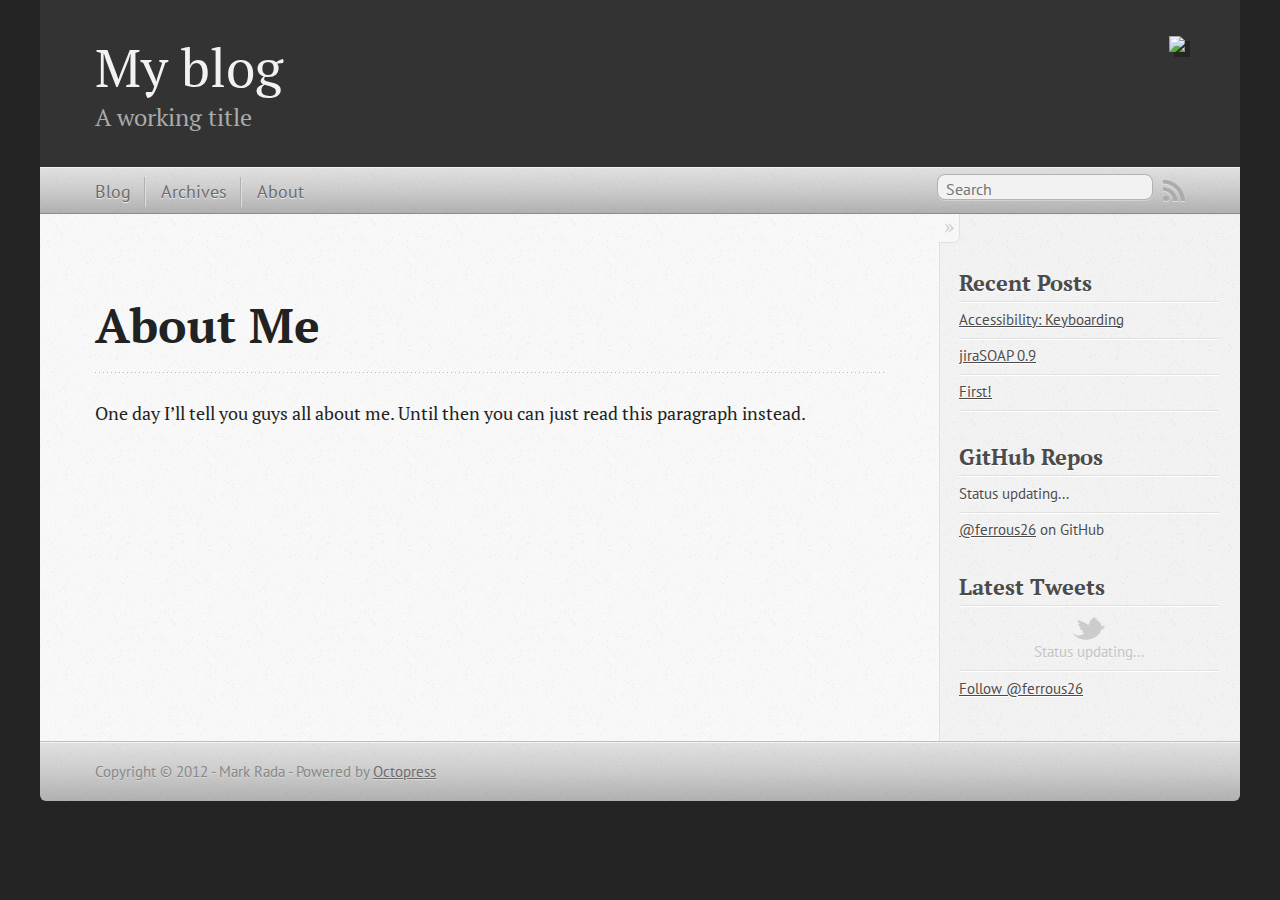
==== about/index.html @ 988fe08f "Site updated at 2012-04-06 02:24:38 UTC" ====
<!DOCTYPE html>
<!--[if IEMobile 7 ]><html class="no-js iem7"><![endif]-->
<!--[if lt IE 9]><html class="no-js lte-ie8"><![endif]-->
<!--[if (gt IE 8)|(gt IEMobile 7)|!(IEMobile)|!(IE)]><!--><html class="no-js" lang="en"><!--<![endif]-->
<head>
  <meta charset="utf-8">
  <title>About Me - My blog</title>
  <meta name="author" content="Mark Rada">

  
  <meta name="description" content="About Me One day I&#8217;ll tell you guys all about me. Until then you can just read this paragraph instead. Recent Posts Accessibility: Keyboarding &hellip;">
  

  <!-- http://t.co/dKP3o1e -->
  <meta name="HandheldFriendly" content="True">
  <meta name="MobileOptimized" content="320">
  <meta name="viewport" content="width=device-width, initial-scale=1">

  
  <link rel="canonical" href="http://ferrous26.github.com/about">
  <link href="/favicon.png" rel="icon">
  <link href="/stylesheets/screen.css" media="screen, projection" rel="stylesheet" type="text/css">
  <script src="/javascripts/modernizr-2.0.js"></script>
  <script src="/javascripts/ender.js"></script>
  <script src="/javascripts/octopress.js" type="text/javascript"></script>
  <link href="/atom.xml" rel="alternate" title="My blog" type="application/atom+xml">
  <!--Fonts from Google's Web font directory at http://google.com/webfonts -->
<link href='http://fonts.googleapis.com/css?family=PT+Serif:regular,italic,bold,bolditalic' rel='stylesheet' type='text/css'>
<link href='http://fonts.googleapis.com/css?family=PT+Sans:regular,italic,bold,bolditalic' rel='stylesheet' type='text/css'>

  

</head>

<body   >
  <header role="banner"><hgroup>
  <h1><a href="/">My blog</a></h1>
  
    <h2>A working title</h2>
  
</hgroup>
<a href="http://twitter.com/#!/ferrous26">
<img src="http://www.gravatar.com/avatar/5be554263c7e2881e210ae9331e1bded.png?s=128" />
</a>

</header>
  <nav role="navigation"><ul class="subscription" data-subscription="rss">
  <li><a href="/atom.xml" rel="subscribe-rss" title="subscribe via RSS">RSS</a></li>
  
</ul>
  
<form action="http://google.com/search" method="get">
  <fieldset role="search">
    <input type="hidden" name="q" value="site:ferrous26.github.com" />
    <input class="search" type="text" name="q" results="0" placeholder="Search"/>
  </fieldset>
</form>
  
<ul role=main-navigation>
  <li><a href="/">Blog</a></li>
  <li><a href="/blog/archives">Archives</a></li>
  <li><a href="/about">About</a></li>
</ul>

</nav>
  <div id="main">
    <div id="content">
      <div>
<article role="article">
  
  <header>
    <h1 class="entry-title">About Me</h1>
    
  </header>
  
  <div id="about">
<p>One day I&#8217;ll tell you guys all about me. Until then you can just read this paragraph instead.</p>
</div>


  
</article>

</div>

<aside class="sidebar">
  
    <section>
  <h1>Recent Posts</h1>
  <ul id="recent_posts">
    
      <li class="post">
        <a href="/blog/2012/04/03/axelements-part1/">Accessibility: Keyboarding</a>
      </li>
    
      <li class="post">
        <a href="/blog/2011/08/21/jiraSOAP-0.9/">jiraSOAP 0.9</a>
      </li>
    
      <li class="post">
        <a href="/blog/2011/08/03/first/">First!</a>
      </li>
    
  </ul>
</section>

<section>
  <h1>GitHub Repos</h1>
  <ul id="gh_repos">
    <li class="loading">Status updating...</li>
  </ul>
  
  <a href="https://github.com/ferrous26">@ferrous26</a> on GitHub
  
  <script type="text/javascript">
    $.domReady(function(){
        if (!window.jXHR){
            var jxhr = document.createElement('script');
            jxhr.type = 'text/javascript';
            jxhr.src = '/javascripts/libs/jXHR.js';
            var s = document.getElementsByTagName('script')[0];
            s.parentNode.insertBefore(jxhr, s);
        }

        github.showRepos({
            user: 'ferrous26',
            count: 5,
            skip_forks: false,
            target: '#gh_repos'
        });
    });
  </script>
  <script src="/javascripts/github.js" type="text/javascript"> </script>
</section>


<section>
  <h1>Latest Tweets</h1>
  <ul id="tweets">
    <li class="loading">Status updating...</li>
  </ul>
  <script type="text/javascript">
    $.domReady(function(){
      getTwitterFeed("ferrous26", 3, false);
    });
  </script>
  <script src="/javascripts/twitter.js" type="text/javascript"> </script>
  
    <a href="http://twitter.com/ferrous26" class="twitter-follow-button" data-show-count="false">Follow @ferrous26</a>
  
</section>


<section class="googleplus googleplus-hidden">
  <h1>
    <a href="https://plus.google.com/Mark Rada?rel=author">
      <img src="http://www.google.com/images/icons/ui/gprofile_button-32.png" width="32" height="32">
      Google+
    </a>
  </h1>
</section>



  
</aside>


    </div>
  </div>
  <footer role="contentinfo"><p>
  Copyright &copy; 2012 - Mark Rada -
  <span class="credit">Powered by <a href="http://octopress.org">Octopress</a></span>
</p>

</footer>
  

<script type="text/javascript">
      var disqus_shortname = 'ferrous26-my-blog';
      
        
        var disqus_script = 'count.js';
      
    (function () {
      var dsq = document.createElement('script'); dsq.type = 'text/javascript'; dsq.async = true;
      dsq.src = 'http://' + disqus_shortname + '.disqus.com/' + disqus_script;
      (document.getElementsByTagName('head')[0] || document.getElementsByTagName('body')[0]).appendChild(dsq);
    }());
</script>





  <script type="text/javascript">
    (function() {
      var script = document.createElement('script'); script.type = 'text/javascript'; script.async = true;
      script.src = 'https://apis.google.com/js/plusone.js';
      var s = document.getElementsByTagName('script')[0]; s.parentNode.insertBefore(script, s);
    })();
  </script>



  <script type="text/javascript">
    (function(){
      var twitterWidgets = document.createElement('script');
      twitterWidgets.type = 'text/javascript';
      twitterWidgets.async = true;
      twitterWidgets.src = 'http://platform.twitter.com/widgets.js';
      document.getElementsByTagName('head')[0].appendChild(twitterWidgets);
    })();
  </script>





</body>
</html>
---- stylesheets/screen.css ----
html,body,div,span,applet,object,iframe,h1,h2,h3,h4,h5,h6,p,blockquote,pre,a,abbr,acronym,address,big,cite,code,del,dfn,em,img,ins,kbd,q,s,samp,small,strike,strong,sub,sup,tt,var,b,u,i,center,dl,dt,dd,ol,ul,li,fieldset,form,label,legend,table,caption,tbody,tfoot,thead,tr,th,td,article,aside,canvas,details,embed,figure,figcaption,footer,header,hgroup,menu,nav,output,ruby,section,summary,time,mark,audio,video{margin:0;padding:0;border:0;font-size:100%;font:inherit;vertical-align:baseline}body{line-height:1}ol,ul{list-style:none}table{border-collapse:collapse;border-spacing:0}caption,th,td{text-align:left;font-weight:normal;vertical-align:middle}q,blockquote{quotes:none}q:before,q:after,blockquote:before,blockquote:after{content:"";content:none}a img{border:none}article,aside,details,figcaption,figure,footer,header,hgroup,menu,nav,section,summary{display:block}article,aside,details,figcaption,figure,footer,header,hgroup,menu,nav,section,summary{display:block}a{color:#1863a1}a:visited{color:#751590}a:focus{color:#0181eb}a:hover{color:#0181eb}a:active{color:#01579f}aside.sidebar a{color:#1863a1}aside.sidebar a:focus{color:#0181eb}aside.sidebar a:hover{color:#0181eb}aside.sidebar a:active{color:#01579f}a{-webkit-transition:color 0.3s;-moz-transition:color 0.3s;-ms-transition:color 0.3s;-o-transition:color 0.3s;transition:color 0.3s}html{background:#252525 url('/images/line-tile.png?1333496189') top left}body>div{background:#f2f2f2 url('/images/noise.png?1333496189') top left;border-bottom:1px solid #bfbfbf}body>div>div{background:#f8f8f8 url('/images/noise.png?1333496189') top left;border-right:1px solid #e0e0e0}.heading,body>header h1,h1,h2,h3,h4,h5,h6{font-family:"PT Serif","Georgia","Helvetica Neue",Arial,sans-serif}.sans,body>header h2,body>nav form .search,body>nav a,article header p.meta,article>footer,#content .blog-index footer,html .gist .gist-file .gist-meta,#blog-archives a.category,#blog-archives time,aside.sidebar section,body>footer{font-family:"PT Sans","Helvetica Neue",Arial,sans-serif}.serif,body,#content .blog-index a[rel=full-article]{font-family:"PT Serif",Georgia,Times,"Times New Roman",serif}.mono,pre,code,tt,p code,li code{font-family:Menlo,Monaco,"Andale Mono","lucida console","Courier New",monospace}body>header h1{font-size:2.2em;font-family:"PT Serif","Georgia","Helvetica Neue",Arial,sans-serif;font-weight:normal;line-height:1.2em;margin-bottom:0.6667em}body>header h2{font-family:"PT Serif","Georgia","Helvetica Neue",Arial,sans-serif}body{line-height:1.5em;color:#222}h1{font-size:2.2em;line-height:1.2em}@media only screen and (min-width: 992px){body{font-size:1.15em}h1{font-size:2.6em;line-height:1.2em}}h1,h2,h3,h4,h5,h6{text-rendering:optimizelegibility;margin-bottom:1em;font-weight:bold}h2,section h1{font-size:1.5em}h3,section h2,section section h1{font-size:1.3em}h4,section h3,section section h2,section section section h1{font-size:1em}h5,section h4,section section h3{font-size:.9em}h6,section h5,section section h4,section section section h3{font-size:.8em}p,blockquote,ul,ol{margin-bottom:1.5em}ul{list-style-type:disc}ul ul{list-style-type:circle;margin-bottom:0px}ul ul ul{list-style-type:square;margin-bottom:0px}ol{list-style-type:decimal}ol ol{list-style-type:lower-alpha;margin-bottom:0px}ol ol ol{list-style-type:lower-roman;margin-bottom:0px}ul,ul ul,ul ol,ol,ol ul,ol ol{margin-left:1.3em}strong{font-weight:bold}em{font-style:italic}sup,sub{font-size:0.8em;position:relative;display:inline-block}sup{top:-0.5em}sub{bottom:-0.5em}q{font-style:italic}q:before{content:"\201C"}q:after{content:"\201D"}em,dfn{font-style:italic}strong,dfn{font-weight:bold}del,s{text-decoration:line-through}abbr,acronym{border-bottom:1px dotted;cursor:help}sub,sup{line-height:0}hr{margin-bottom:0.2em}small{font-size:.8em}big{font-size:1.2em}blockquote{font-style:italic;position:relative;font-size:1.2em;line-height:1.5em;padding-left:1em;border-left:4px solid rgba(170,170,170,0.5)}blockquote cite{font-style:italic}blockquote cite a{color:#aaa !important;word-wrap:break-word}blockquote cite:before{content:'\2014';padding-right:.3em;padding-left:.3em;color:#aaa}@media only screen and (min-width: 992px){blockquote{padding-left:1.5em;border-left-width:4px}}.pullquote-right:before,.pullquote-left:before{padding:0;border:none;content:attr(data-pullquote);float:right;width:45%;margin:.5em 0 1em 1.5em;position:relative;top:7px;font-size:1.4em;line-height:1.45em}.pullquote-left:before{float:left;margin:.5em 1.5em 1em 0}.force-wrap,article a,aside.sidebar a{white-space:-moz-pre-wrap;white-space:-pre-wrap;white-space:-o-pre-wrap;white-space:pre-wrap;word-wrap:break-word}.group,body>header,body>nav,body>footer,body #content>article,body #content>div>article,body #content>div>section,body div.pagination,aside.sidebar,#main,#content,.collapse-sidebar aside.sidebar{*zoom:1}.group:after,body>header:after,body>nav:after,body>footer:after,body #content>article:after,body #content>div>article:after,body #content>div>section:after,body div.pagination:after,aside.sidebar:after,#main:after,#content:after,.collapse-sidebar aside.sidebar:after{content:"";display:table;clear:both}body{-webkit-text-size-adjust:none;max-width:1200px;position:relative;margin:0 auto}body>header,body>nav,body>footer,body #content>article,body #content>div>article,body #content>div>section{padding-left:18px;padding-right:18px}@media only screen and (min-width: 480px){body>header,body>nav,body>footer,body #content>article,body #content>div>article,body #content>div>section{padding-left:25px;padding-right:25px}}@media only screen and (min-width: 768px){body>header,body>nav,body>footer,body #content>article,body #content>div>article,body #content>div>section{padding-left:35px;padding-right:35px}}@media only screen and (min-width: 992px){body>header,body>nav,body>footer,body #content>article,body #content>div>article,body #content>div>section{padding-left:55px;padding-right:55px}}body div.pagination{margin-left:18px;margin-right:18px}@media only screen and (min-width: 480px){body div.pagination{margin-left:25px;margin-right:25px}}@media only screen and (min-width: 768px){body div.pagination{margin-left:35px;margin-right:35px}}@media only screen and (min-width: 992px){body div.pagination{margin-left:55px;margin-right:55px}}body>header{font-size:1em;padding-top:1.5em;padding-bottom:1.5em}#content{overflow:hidden}#content>div,#content>article{width:100%}aside.sidebar{float:none;padding:0 18px 1px;background-color:#f7f7f7;border-top:1px solid #e0e0e0}.flex-content,article img,article video,article .flash-video,aside.sidebar img{max-width:100%;height:auto}.basic-alignment.left,article img.left,article video.left,article .left.flash-video,aside.sidebar img.left{float:left;margin-right:1.5em}.basic-alignment.right,article img.right,article video.right,article .right.flash-video,aside.sidebar img.right{float:right;margin-left:1.5em}.basic-alignment.center,article img.center,article video.center,article .center.flash-video,aside.sidebar img.center{display:block;margin:0 auto 1.5em}.basic-alignment.left,article img.left,article video.left,article .left.flash-video,aside.sidebar img.left,.basic-alignment.right,article img.right,article video.right,article .right.flash-video,aside.sidebar img.right{margin-bottom:.8em}.toggle-sidebar,.no-sidebar .toggle-sidebar{display:none}@media only screen and (min-width: 750px){body.sidebar-footer aside.sidebar{float:none;width:auto;clear:left;margin:0;padding:0 35px 1px;background-color:#f7f7f7;border-top:1px solid #eaeaea}body.sidebar-footer aside.sidebar section.odd,body.sidebar-footer aside.sidebar section.even{float:left;width:48%}body.sidebar-footer aside.sidebar section.odd{margin-left:0}body.sidebar-footer aside.sidebar section.even{margin-left:4%}body.sidebar-footer aside.sidebar.thirds section{width:30%;margin-left:5%}body.sidebar-footer aside.sidebar.thirds section.first{margin-left:0;clear:both}}body.sidebar-footer #content{margin-right:0px}body.sidebar-footer .toggle-sidebar{display:none}@media only screen and (min-width: 550px){body>header{font-size:1em}}@media only screen and (min-width: 750px){aside.sidebar{float:none;width:auto;clear:left;margin:0;padding:0 35px 1px;background-color:#f7f7f7;border-top:1px solid #eaeaea}aside.sidebar section.odd,aside.sidebar section.even{float:left;width:48%}aside.sidebar section.odd{margin-left:0}aside.sidebar section.even{margin-left:4%}aside.sidebar.thirds section{width:30%;margin-left:5%}aside.sidebar.thirds section.first{margin-left:0;clear:both}}@media only screen and (min-width: 768px){body{-webkit-text-size-adjust:auto}body>header{font-size:1.2em}#main{padding:0;margin:0 auto}#content{overflow:visible;margin-right:240px;position:relative}.no-sidebar #content{margin-right:0;border-right:0}.collapse-sidebar #content{margin-right:20px}#content>div,#content>article{padding-top:17.5px;padding-bottom:17.5px;float:left}aside.sidebar{width:210px;padding:0 15px 15px;background:none;clear:none;float:left;margin:0 -100% 0 0}aside.sidebar section{width:auto;margin-left:0}aside.sidebar section.odd,aside.sidebar section.even{float:none;width:auto;margin-left:0}.collapse-sidebar aside.sidebar{float:none;width:auto;clear:left;margin:0;padding:0 35px 1px;background-color:#f7f7f7;border-top:1px solid #eaeaea}.collapse-sidebar aside.sidebar section.odd,.collapse-sidebar aside.sidebar section.even{float:left;width:48%}.collapse-sidebar aside.sidebar section.odd{margin-left:0}.collapse-sidebar aside.sidebar section.even{margin-left:4%}.collapse-sidebar aside.sidebar.thirds section{width:30%;margin-left:5%}.collapse-sidebar aside.sidebar.thirds section.first{margin-left:0;clear:both}}@media only screen and (min-width: 992px){body>header{font-size:1.3em}#content{margin-right:300px}#content>div,#content>article{padding-top:27.5px;padding-bottom:27.5px}aside.sidebar{width:260px;padding:1.2em 20px 20px}.collapse-sidebar aside.sidebar{padding-left:55px;padding-right:55px}}body>header{background:#333}body>header h1{display:inline-block;margin:0}body>header h1 a,body>header h1 a:visited,body>header h1 a:hover{color:#f2f2f2;text-decoration:none}body>header h2{margin:.2em 0 0;font-size:1em;color:#aaa;font-weight:normal}body>header hgroup{float:left}body>header img{float:right;vertical-align:top;box-shadow:5px 5px #252525}body>nav{position:relative;background-color:#ccc;background:url('/images/noise.png?1333496189'),-webkit-gradient(linear, 50% 0%, 50% 100%, color-stop(0%, #e0e0e0), color-stop(50%, #cccccc), color-stop(100%, #b0b0b0));background:url('/images/noise.png?1333496189'),-webkit-linear-gradient(#e0e0e0,#cccccc,#b0b0b0);background:url('/images/noise.png?1333496189'),-moz-linear-gradient(#e0e0e0,#cccccc,#b0b0b0);background:url('/images/noise.png?1333496189'),-o-linear-gradient(#e0e0e0,#cccccc,#b0b0b0);background:url('/images/noise.png?1333496189'),-ms-linear-gradient(#e0e0e0,#cccccc,#b0b0b0);background:url('/images/noise.png?1333496189'),linear-gradient(#e0e0e0,#cccccc,#b0b0b0);border-top:1px solid #f2f2f2;border-bottom:1px solid #8c8c8c;padding-top:.35em;padding-bottom:.35em}body>nav form{-webkit-background-clip:padding;-moz-background-clip:padding;background-clip:padding-box;margin:0;padding:0}body>nav form .search{padding:.3em .5em 0;font-size:.85em;line-height:1.1em;width:95%;-webkit-border-radius:0.5em;-moz-border-radius:0.5em;-ms-border-radius:0.5em;-o-border-radius:0.5em;border-radius:0.5em;-webkit-background-clip:padding;-moz-background-clip:padding;background-clip:padding-box;-webkit-box-shadow:#d1d1d1 0 1px;-moz-box-shadow:#d1d1d1 0 1px;box-shadow:#d1d1d1 0 1px;background-color:#f2f2f2;border:1px solid #b3b3b3;color:#888}body>nav form .search:focus{color:#444;border-color:#80b1df;-webkit-box-shadow:#80b1df 0 0 4px,#80b1df 0 0 3px inset;-moz-box-shadow:#80b1df 0 0 4px,#80b1df 0 0 3px inset;box-shadow:#80b1df 0 0 4px,#80b1df 0 0 3px inset;background-color:#fff;outline:none}body>nav fieldset[role=search]{float:right;width:48%}body>nav fieldset.mobile-nav{float:left;width:48%}body>nav fieldset.mobile-nav select{width:100%;font-size:.8em;border:1px solid #888}body>nav ul{display:none}@media only screen and (min-width: 550px){body>nav{font-size:.9em}body>nav ul{margin:0;padding:0;border:0;overflow:hidden;*zoom:1;float:left;display:block;padding-top:.15em}body>nav ul li{list-style-image:none;list-style-type:none;margin-left:0;white-space:nowrap;display:inline;float:left;padding-left:0;padding-right:0}body>nav ul li:first-child,body>nav ul li.first{padding-left:0}body>nav ul li:last-child{padding-right:0}body>nav ul li.last{padding-right:0}body>nav ul.subscription{margin-left:.8em;float:right}body>nav ul.subscription li:last-child a{padding-right:0}body>nav ul li{margin:0}body>nav a{color:#6b6b6b;text-shadow:#ebebeb 0 1px;float:left;text-decoration:none;font-size:1.1em;padding:.1em 0;line-height:1.5em}body>nav a:visited{color:#6b6b6b}body>nav a:hover{color:#2b2b2b}body>nav li+li{border-left:1px solid #b0b0b0;margin-left:.8em}body>nav li+li a{padding-left:.8em;border-left:1px solid #dedede}body>nav form{float:right;text-align:left;padding-left:.8em;width:175px}body>nav form .search{width:93%;font-size:.95em;line-height:1.2em}body>nav ul[data-subscription$=email]+form{width:97px}body>nav ul[data-subscription$=email]+form .search{width:91%}body>nav fieldset.mobile-nav{display:none}body>nav fieldset[role=search]{width:99%}}@media only screen and (min-width: 992px){body>nav form{width:215px}body>nav ul[data-subscription$=email]+form{width:147px}}.no-placeholder body>nav .search{background:#f2f2f2 url('/images/search.png?1333496189') 0.3em 0.25em no-repeat;text-indent:1.3em}@media only screen and (min-width: 550px){.maskImage body>nav ul[data-subscription$=email]+form{width:123px}}@media only screen and (min-width: 992px){.maskImage body>nav ul[data-subscription$=email]+form{width:173px}}.maskImage ul.subscription{position:relative;top:.2em}.maskImage ul.subscription li,.maskImage ul.subscription a{border:0;padding:0}.maskImage a[rel=subscribe-rss]{position:relative;top:0px;text-indent:-999999em;background-color:#dedede;border:0;padding:0}.maskImage a[rel=subscribe-rss],.maskImage a[rel=subscribe-rss]:after{-webkit-mask-image:url('/images/rss.png?1333496189');-moz-mask-image:url('/images/rss.png?1333496189');-ms-mask-image:url('/images/rss.png?1333496189');-o-mask-image:url('/images/rss.png?1333496189');mask-image:url('/images/rss.png?1333496189');-webkit-mask-repeat:no-repeat;-moz-mask-repeat:no-repeat;-ms-mask-repeat:no-repeat;-o-mask-repeat:no-repeat;mask-repeat:no-repeat;width:22px;height:22px}.maskImage a[rel=subscribe-rss]:after{content:"";position:absolute;top:-1px;left:0;background-color:#ababab}.maskImage a[rel=subscribe-rss]:hover:after{background-color:#9e9e9e}.maskImage a[rel=subscribe-email]{position:relative;top:0px;text-indent:-999999em;background-color:#dedede;border:0;padding:0}.maskImage a[rel=subscribe-email],.maskImage a[rel=subscribe-email]:after{-webkit-mask-image:url('/images/email.png?1333496189');-moz-mask-image:url('/images/email.png?1333496189');-ms-mask-image:url('/images/email.png?1333496189');-o-mask-image:url('/images/email.png?1333496189');mask-image:url('/images/email.png?1333496189');-webkit-mask-repeat:no-repeat;-moz-mask-repeat:no-repeat;-ms-mask-repeat:no-repeat;-o-mask-repeat:no-repeat;mask-repeat:no-repeat;width:28px;height:22px}.maskImage a[rel=subscribe-email]:after{content:"";position:absolute;top:-1px;left:0;background-color:#ababab}.maskImage a[rel=subscribe-email]:hover:after{background-color:#9e9e9e}article{padding-top:1em}article header{position:relative;padding-top:2em;padding-bottom:1em;margin-bottom:1em;background:url('[data-uri]') bottom left repeat-x}article header h1{margin:0}article header h1 a{text-decoration:none}article header h1 a:hover{text-decoration:underline}article header p{font-size:.9em;color:#aaa;margin:0}article header p.meta{text-transform:uppercase;position:absolute;top:0}@media only screen and (min-width: 768px){article header{margin-bottom:1.5em;padding-bottom:1em;background:url('[data-uri]') bottom left repeat-x}}article h2{padding-top:0.8em;background:url('[data-uri]') top left repeat-x}.entry-content article h2:first-child,article header+h2{padding-top:0}article h2:first-child,article header+h2{background:none}article .feature{padding-top:.5em;margin-bottom:1em;padding-bottom:1em;background:url('[data-uri]') bottom left repeat-x;font-size:2.0em;font-style:italic;line-height:1.3em}article img,article video,article .flash-video{-webkit-border-radius:0.3em;-moz-border-radius:0.3em;-ms-border-radius:0.3em;-o-border-radius:0.3em;border-radius:0.3em;-webkit-box-shadow:rgba(0,0,0,0.15) 0 1px 4px;-moz-box-shadow:rgba(0,0,0,0.15) 0 1px 4px;box-shadow:rgba(0,0,0,0.15) 0 1px 4px;-webkit-box-sizing:border-box;-moz-box-sizing:border-box;box-sizing:border-box;border:#fff 0.5em solid}article video,article .flash-video{margin:0 auto 1.5em}article video{display:block;width:100%}article .flash-video>div{position:relative;display:block;padding-bottom:56.25%;padding-top:1px;height:0;overflow:hidden}article .flash-video>div iframe,article .flash-video>div object,article .flash-video>div embed{position:absolute;top:0;left:0;width:100%;height:100%}article>footer{padding-bottom:2.5em;margin-top:2em}article>footer p.meta{margin-bottom:.8em;font-size:.85em;clear:both;overflow:hidden}.blog-index article+article{background:url('[data-uri]') top left repeat-x}#content .blog-index{padding-top:0;padding-bottom:0}#content .blog-index article{padding-top:2em}#content .blog-index article header{background:none;padding-bottom:0}#content .blog-index article h1{font-size:2.2em}#content .blog-index article h1 a{color:inherit}#content .blog-index article h1 a:hover{color:#0181eb}#content .blog-index a[rel=full-article]{background:#ebebeb;display:inline-block;padding:.4em .8em;margin-right:.5em;text-decoration:none;color:#666;-webkit-transition:background-color 0.5s;-moz-transition:background-color 0.5s;-ms-transition:background-color 0.5s;-o-transition:background-color 0.5s;transition:background-color 0.5s}#content .blog-index a[rel=full-article]:hover{background:#0181eb;text-shadow:none;color:#f8f8f8}#content .blog-index footer{margin-top:1em}.separator,article>footer .byline+time:before,article>footer time+time:before,article>footer .comments:before,article>footer .byline ~ .categories:before{content:"\2022 ";padding:0 .4em 0 .2em;display:inline-block}#content div.pagination{text-align:center;font-size:.95em;position:relative;background:url('[data-uri]') top left repeat-x;padding-top:1.5em;padding-bottom:1.5em}#content div.pagination a{text-decoration:none;color:#aaa}#content div.pagination a.prev{position:absolute;left:0}#content div.pagination a.next{position:absolute;right:0}#content div.pagination a:hover{color:#0181eb}#content div.pagination a[href*=archive]:before,#content div.pagination a[href*=archive]:after{content:'\2014';padding:0 .3em}p.meta+.sharing{padding-top:1em;padding-left:0;background:url('[data-uri]') top left repeat-x}#fb-root{display:none}.highlight,html .gist .gist-file .gist-syntax .gist-highlight{border:1px solid #05232b !important}.highlight table td.code,html .gist .gist-file .gist-syntax .gist-highlight table td.code{width:100%}.highlight .line-numbers,html .gist .gist-file .gist-syntax .gist-highlight .line-numbers{text-align:right;font-size:13px;line-height:1.45em;background:#073642 url('/images/noise.png?1333496189') top left !important;border-right:1px solid #00232c !important;-webkit-box-shadow:#083e4b -1px 0 inset;-moz-box-shadow:#083e4b -1px 0 inset;box-shadow:#083e4b -1px 0 inset;text-shadow:#021014 0 -1px;padding:.8em !important;-webkit-border-radius:0;-moz-border-radius:0;-ms-border-radius:0;-o-border-radius:0;border-radius:0}.highlight .line-numbers span,html .gist .gist-file .gist-syntax .gist-highlight .line-numbers span{color:#586e75 !important}figure.code,.gist-file,pre{-webkit-box-shadow:rgba(0,0,0,0.06) 0 0 10px;-moz-box-shadow:rgba(0,0,0,0.06) 0 0 10px;box-shadow:rgba(0,0,0,0.06) 0 0 10px}figure.code .highlight pre,.gist-file .highlight pre,pre .highlight pre{-webkit-box-shadow:none;-moz-box-shadow:none;box-shadow:none}html .gist .gist-file{margin-bottom:1.8em;position:relative;border:none;padding-top:26px !important}html .gist .gist-file .gist-syntax{border-bottom:0 !important;background:none !important}html .gist .gist-file .gist-syntax .gist-highlight{background:#002b36 !important}html .gist .gist-file .gist-meta{padding:.6em 0.8em;border:1px solid #083e4b !important;color:#586e75;font-size:.7em !important;background:#073642 url('/images/noise.png?1333496189') top left;line-height:1.5em}html .gist .gist-file .gist-meta a{color:#75878b !important;text-decoration:none}html .gist .gist-file .gist-meta a:hover{text-decoration:underline}html .gist .gist-file .gist-meta a:hover{color:#93a1a1 !important}html .gist .gist-file .gist-meta a[href*='#file']{position:absolute;top:0;left:0;right:-10px;color:#474747 !important}html .gist .gist-file .gist-meta a[href*='#file']:hover{color:#1863a1 !important}html .gist .gist-file .gist-meta a[href*=raw]{top:.4em}pre{background:#002b36 url('/images/noise.png?1333496189') top left;-webkit-border-radius:0.4em;-moz-border-radius:0.4em;-ms-border-radius:0.4em;-o-border-radius:0.4em;border-radius:0.4em;border:1px solid #05232b;line-height:1.45em;font-size:13px;margin-bottom:2.1em;padding:.8em 1em;color:#93a1a1;overflow:auto}h3.filename+pre{-moz-border-radius-topleft:0px;-webkit-border-top-left-radius:0px;-ms-border-top-left-radius:0px;-o-border-top-left-radius:0px;border-top-left-radius:0px;-moz-border-radius-topright:0px;-webkit-border-top-right-radius:0px;-ms-border-top-right-radius:0px;-o-border-top-right-radius:0px;border-top-right-radius:0px}p code,li code{display:inline-block;white-space:no-wrap;background:#fff;font-size:.8em;line-height:1.5em;color:#555;border:1px solid #ddd;-webkit-border-radius:0.4em;-moz-border-radius:0.4em;-ms-border-radius:0.4em;-o-border-radius:0.4em;border-radius:0.4em;padding:0 .3em;margin:-1px 0}p pre code,li pre code{font-size:1em !important;background:none;border:none}.pre-code,html .gist .gist-file .gist-syntax .gist-highlight pre,.highlight code{font-family:Menlo,Monaco,"Andale Mono","lucida console","Courier New",monospace !important;overflow:scroll;overflow-y:hidden;display:block;padding:.8em !important;overflow-x:auto;line-height:1.45em;background:#002b36 url('/images/noise.png?1333496189') top left !important;color:#93a1a1 !important}.pre-code *::-moz-selection,html .gist .gist-file .gist-syntax .gist-highlight pre *::-moz-selection,.highlight code *::-moz-selection{background:#386774;color:inherit;text-shadow:#002b36 0 1px}.pre-code *::-webkit-selection,html .gist .gist-file .gist-syntax .gist-highlight pre *::-webkit-selection,.highlight code *::-webkit-selection{background:#386774;color:inherit;text-shadow:#002b36 0 1px}.pre-code *::selection,html .gist .gist-file .gist-syntax .gist-highlight pre *::selection,.highlight code *::selection{background:#386774;color:inherit;text-shadow:#002b36 0 1px}.pre-code span,html .gist .gist-file .gist-syntax .gist-highlight pre span,.highlight code span{color:#93a1a1 !important}.pre-code span,html .gist .gist-file .gist-syntax .gist-highlight pre span,.highlight code span{font-style:normal !important;font-weight:normal !important}.pre-code .c,html .gist .gist-file .gist-syntax .gist-highlight pre .c,.highlight code .c{color:#586e75 !important;font-style:italic !important}.pre-code .cm,html .gist .gist-file .gist-syntax .gist-highlight pre .cm,.highlight code .cm{color:#586e75 !important;font-style:italic !important}.pre-code .cp,html .gist .gist-file .gist-syntax .gist-highlight pre .cp,.highlight code .cp{color:#586e75 !important;font-style:italic !important}.pre-code .c1,html .gist .gist-file .gist-syntax .gist-highlight pre .c1,.highlight code .c1{color:#586e75 !important;font-style:italic !important}.pre-code .cs,html .gist .gist-file .gist-syntax .gist-highlight pre .cs,.highlight code .cs{color:#586e75 !important;font-weight:bold !important;font-style:italic !important}.pre-code .err,html .gist .gist-file .gist-syntax .gist-highlight pre .err,.highlight code .err{color:#dc322f !important;background:none !important}.pre-code .k,html .gist .gist-file .gist-syntax .gist-highlight pre .k,.highlight code .k{color:#cb4b16 !important}.pre-code .o,html .gist .gist-file .gist-syntax .gist-highlight pre .o,.highlight code .o{color:#93a1a1 !important;font-weight:bold !important}.pre-code .p,html .gist .gist-file .gist-syntax .gist-highlight pre .p,.highlight code .p{color:#93a1a1 !important}.pre-code .ow,html .gist .gist-file .gist-syntax .gist-highlight pre .ow,.highlight code .ow{color:#2aa198 !important;font-weight:bold !important}.pre-code .gd,html .gist .gist-file .gist-syntax .gist-highlight pre .gd,.highlight code .gd{color:#93a1a1 !important;background-color:#372c34 !important;display:inline-block}.pre-code .gd .x,html .gist .gist-file .gist-syntax .gist-highlight pre .gd .x,.highlight code .gd .x{color:#93a1a1 !important;background-color:#4d2d33 !important;display:inline-block}.pre-code .ge,html .gist .gist-file .gist-syntax .gist-highlight pre .ge,.highlight code .ge{color:#93a1a1 !important;font-style:italic !important}.pre-code .gh,html .gist .gist-file .gist-syntax .gist-highlight pre .gh,.highlight code .gh{color:#586e75 !important}.pre-code .gi,html .gist .gist-file .gist-syntax .gist-highlight pre .gi,.highlight code .gi{color:#93a1a1 !important;background-color:#1a412b !important;display:inline-block}.pre-code .gi .x,html .gist .gist-file .gist-syntax .gist-highlight pre .gi .x,.highlight code .gi .x{color:#93a1a1 !important;background-color:#355720 !important;display:inline-block}.pre-code .gs,html .gist .gist-file .gist-syntax .gist-highlight pre .gs,.highlight code .gs{color:#93a1a1 !important;font-weight:bold !important}.pre-code .gu,html .gist .gist-file .gist-syntax .gist-highlight pre .gu,.highlight code .gu{color:#6c71c4 !important}.pre-code .kc,html .gist .gist-file .gist-syntax .gist-highlight pre .kc,.highlight code .kc{color:#859900 !important;font-weight:bold !important}.pre-code .kd,html .gist .gist-file .gist-syntax .gist-highlight pre .kd,.highlight code .kd{color:#268bd2 !important}.pre-code .kp,html .gist .gist-file .gist-syntax .gist-highlight pre .kp,.highlight code .kp{color:#cb4b16 !important;font-weight:bold !important}.pre-code .kr,html .gist .gist-file .gist-syntax .gist-highlight pre .kr,.highlight code .kr{color:#d33682 !important;font-weight:bold !important}.pre-code .kt,html .gist .gist-file .gist-syntax .gist-highlight pre .kt,.highlight code .kt{color:#2aa198 !important}.pre-code .n,html .gist .gist-file .gist-syntax .gist-highlight pre .n,.highlight code .n{color:#268bd2 !important}.pre-code .na,html .gist .gist-file .gist-syntax .gist-highlight pre .na,.highlight code .na{color:#268bd2 !important}.pre-code .nb,html .gist .gist-file .gist-syntax .gist-highlight pre .nb,.highlight code .nb{color:#859900 !important}.pre-code .nc,html .gist .gist-file .gist-syntax .gist-highlight pre .nc,.highlight code .nc{color:#d33682 !important}.pre-code .no,html .gist .gist-file .gist-syntax .gist-highlight pre .no,.highlight code .no{color:#b58900 !important}.pre-code .nl,html .gist .gist-file .gist-syntax .gist-highlight pre .nl,.highlight code .nl{color:#859900 !important}.pre-code .ne,html .gist .gist-file .gist-syntax .gist-highlight pre .ne,.highlight code .ne{color:#268bd2 !important;font-weight:bold !important}.pre-code .nf,html .gist .gist-file .gist-syntax .gist-highlight pre .nf,.highlight code .nf{color:#268bd2 !important;font-weight:bold !important}.pre-code .nn,html .gist .gist-file .gist-syntax .gist-highlight pre .nn,.highlight code .nn{color:#b58900 !important}.pre-code .nt,html .gist .gist-file .gist-syntax .gist-highlight pre .nt,.highlight code .nt{color:#268bd2 !important;font-weight:bold !important}.pre-code .nx,html .gist .gist-file .gist-syntax .gist-highlight pre .nx,.highlight code .nx{color:#b58900 !important}.pre-code .vg,html .gist .gist-file .gist-syntax .gist-highlight pre .vg,.highlight code .vg{color:#268bd2 !important}.pre-code .vi,html .gist .gist-file .gist-syntax .gist-highlight pre .vi,.highlight code .vi{color:#268bd2 !important}.pre-code .nv,html .gist .gist-file .gist-syntax .gist-highlight pre .nv,.highlight code .nv{color:#268bd2 !important}.pre-code .mf,html .gist .gist-file .gist-syntax .gist-highlight pre .mf,.highlight code .mf{color:#2aa198 !important}.pre-code .m,html .gist .gist-file .gist-syntax .gist-highlight pre .m,.highlight code .m{color:#2aa198 !important}.pre-code .mh,html .gist .gist-file .gist-syntax .gist-highlight pre .mh,.highlight code .mh{color:#2aa198 !important}.pre-code .mi,html .gist .gist-file .gist-syntax .gist-highlight pre .mi,.highlight code .mi{color:#2aa198 !important}.pre-code .s,html .gist .gist-file .gist-syntax .gist-highlight pre .s,.highlight code .s{color:#2aa198 !important}.pre-code .sd,html .gist .gist-file .gist-syntax .gist-highlight pre .sd,.highlight code .sd{color:#2aa198 !important}.pre-code .s2,html .gist .gist-file .gist-syntax .gist-highlight pre .s2,.highlight code .s2{color:#2aa198 !important}.pre-code .se,html .gist .gist-file .gist-syntax .gist-highlight pre .se,.highlight code .se{color:#dc322f !important}.pre-code .si,html .gist .gist-file .gist-syntax .gist-highlight pre .si,.highlight code .si{color:#268bd2 !important}.pre-code .sr,html .gist .gist-file .gist-syntax .gist-highlight pre .sr,.highlight code .sr{color:#2aa198 !important}.pre-code .s1,html .gist .gist-file .gist-syntax .gist-highlight pre .s1,.highlight code .s1{color:#2aa198 !important}.pre-code div .gd,html .gist .gist-file .gist-syntax .gist-highlight pre div .gd,.highlight code div .gd,.pre-code div .gd .x,html .gist .gist-file .gist-syntax .gist-highlight pre div .gd .x,.highlight code div .gd .x,.pre-code div .gi,html .gist .gist-file .gist-syntax .gist-highlight pre div .gi,.highlight code div .gi,.pre-code div .gi .x,html .gist .gist-file .gist-syntax .gist-highlight pre div .gi .x,.highlight code div .gi .x{display:inline-block;width:100%}.highlight,.gist-highlight{margin-bottom:1.8em;background:#002b36;overflow-y:hidden;overflow-x:auto}.highlight pre,.gist-highlight pre{background:none;-webkit-border-radius:none;-moz-border-radius:none;-ms-border-radius:none;-o-border-radius:none;border-radius:none;border:none;padding:0;margin-bottom:0}pre::-webkit-scrollbar,.highlight::-webkit-scrollbar,.gist-highlight::-webkit-scrollbar{height:.5em;background:rgba(255,255,255,0.15)}pre::-webkit-scrollbar-thumb:horizontal,.highlight::-webkit-scrollbar-thumb:horizontal,.gist-highlight::-webkit-scrollbar-thumb:horizontal{background:rgba(255,255,255,0.2);-webkit-border-radius:4px;border-radius:4px}.highlight code{background:#000}figure.code{background:none;padding:0;border:0;margin-bottom:1.5em}figure.code pre{margin-bottom:0}figure.code figcaption{position:relative}figure.code .highlight{margin-bottom:0}.code-title,html .gist .gist-file .gist-meta a[href*='#file'],h3.filename,figure.code figcaption{text-align:center;font-size:13px;line-height:2em;text-shadow:#cbcccc 0 1px 0;color:#474747;font-weight:normal;margin-bottom:0;-moz-border-radius-topleft:5px;-webkit-border-top-left-radius:5px;-ms-border-top-left-radius:5px;-o-border-top-left-radius:5px;border-top-left-radius:5px;-moz-border-radius-topright:5px;-webkit-border-top-right-radius:5px;-ms-border-top-right-radius:5px;-o-border-top-right-radius:5px;border-top-right-radius:5px;font-family:"Helvetica Neue", Arial, "Lucida Grande", "Lucida Sans Unicode", Lucida, sans-serif;background:#aaa url('/images/code_bg.png?1333496189') top repeat-x;border:1px solid #565656;border-top-color:#cbcbcb;border-left-color:#a5a5a5;border-right-color:#a5a5a5;border-bottom:0}.download-source,html .gist .gist-file .gist-meta a[href*=raw],figure.code figcaption a{position:absolute;right:.8em;text-decoration:none;color:#666 !important;z-index:1;font-size:13px;text-shadow:#cbcccc 0 1px 0;padding-left:3em}.download-source:hover,html .gist .gist-file .gist-meta a[href*=raw]:hover,figure.code figcaption a:hover{text-decoration:underline}#archive #content>div,#archive #content>div>article{padding-top:0}#blog-archives{color:#aaa}#blog-archives article{padding:1em 0 1em;position:relative;background:url('[data-uri]') bottom left repeat-x}#blog-archives article:last-child{background:none}#blog-archives article footer{padding:0;margin:0}#blog-archives h1{color:#222;margin-bottom:.3em}#blog-archives h2{display:none}#blog-archives h1{font-size:1.5em}#blog-archives h1 a{text-decoration:none;color:inherit;font-weight:normal;display:inline-block}#blog-archives h1 a:hover{text-decoration:underline}#blog-archives h1 a:hover{color:#0181eb}#blog-archives a.category,#blog-archives time{color:#aaa}#blog-archives .entry-content{display:none}#blog-archives time{font-size:.9em;line-height:1.2em}#blog-archives time .month,#blog-archives time .day{display:inline-block}#blog-archives time .month{text-transform:uppercase}#blog-archives p{margin-bottom:1em}#blog-archives a,#blog-archives .entry-content a{color:inherit}#blog-archives a:hover,#blog-archives .entry-content a:hover{color:#0181eb}#blog-archives a:hover{color:#0181eb}@media only screen and (min-width: 550px){#blog-archives article{margin-left:5em}#blog-archives h2{margin-bottom:.3em;font-weight:normal;display:inline-block;position:relative;top:-1px;float:left}#blog-archives h2:first-child{padding-top:.75em}#blog-archives time{position:absolute;text-align:right;left:0em;top:1.8em}#blog-archives .year{display:none}#blog-archives article{padding-left:4.5em;padding-bottom:.7em}#blog-archives a.category{line-height:1.1em}}#content>.category article{margin-left:0;padding-left:6.8em}#content>.category .year{display:inline}.side-shadow-border,aside.sidebar section h1,aside.sidebar li{-webkit-box-shadow:#fff 0 1px;-moz-box-shadow:#fff 0 1px;box-shadow:#fff 0 1px}aside.sidebar{overflow:hidden;color:#4b4b4b;text-shadow:#fff 0 1px}aside.sidebar section{font-size:.8em;line-height:1.4em;margin-bottom:1.5em}aside.sidebar section h1{margin:1.5em 0 0;padding-bottom:.2em;border-bottom:1px solid #e0e0e0}aside.sidebar section h1+p{padding-top:.4em}aside.sidebar img{-webkit-border-radius:0.3em;-moz-border-radius:0.3em;-ms-border-radius:0.3em;-o-border-radius:0.3em;border-radius:0.3em;-webkit-box-shadow:rgba(0,0,0,0.15) 0 1px 4px;-moz-box-shadow:rgba(0,0,0,0.15) 0 1px 4px;box-shadow:rgba(0,0,0,0.15) 0 1px 4px;-webkit-box-sizing:border-box;-moz-box-sizing:border-box;box-sizing:border-box;border:#fff 0.3em solid}aside.sidebar ul{margin-bottom:0.5em;margin-left:0}aside.sidebar li{list-style:none;padding:.5em 0;margin:0;border-bottom:1px solid #e0e0e0}aside.sidebar li p:last-child{margin-bottom:0}aside.sidebar a{color:inherit;-webkit-transition:color 0.5s;-moz-transition:color 0.5s;-ms-transition:color 0.5s;-o-transition:color 0.5s;transition:color 0.5s}aside.sidebar:hover a{color:#1863a1}aside.sidebar:hover a:hover{color:#0181eb}.aside-alt-link,#tweets a[href*='twitter.com/search'],#pinboard_linkroll .pin-tag{color:#7e7e7e}.aside-alt-link:hover,#tweets a[href*='twitter.com/search']:hover,#pinboard_linkroll .pin-tag:hover{color:#0181eb}@media only screen and (min-width: 768px){.toggle-sidebar{outline:none;position:absolute;right:-10px;top:0;bottom:0;display:inline-block;text-decoration:none;color:#cecece;width:9px;cursor:pointer}.toggle-sidebar:hover{background:#e9e9e9;background:-webkit-gradient(linear, 0% 50%, 100% 50%, color-stop(0%, rgba(224,224,224,0.5)), color-stop(100%, rgba(224,224,224,0)));background:-webkit-linear-gradient(left, rgba(224,224,224,0.5),rgba(224,224,224,0));background:-moz-linear-gradient(left, rgba(224,224,224,0.5),rgba(224,224,224,0));background:-o-linear-gradient(left, rgba(224,224,224,0.5),rgba(224,224,224,0));background:-ms-linear-gradient(left, rgba(224,224,224,0.5),rgba(224,224,224,0));background:linear-gradient(left, rgba(224,224,224,0.5),rgba(224,224,224,0))}.toggle-sidebar:after{position:absolute;right:-11px;top:0;width:20px;font-size:1.2em;line-height:1.1em;padding-bottom:.15em;-moz-border-radius-bottomright:0.3em;-webkit-border-bottom-right-radius:0.3em;-ms-border-bottom-right-radius:0.3em;-o-border-bottom-right-radius:0.3em;border-bottom-right-radius:0.3em;text-align:center;background:#f8f8f8 url('/images/noise.png?1333496189') top left;border-bottom:1px solid #e0e0e0;border-right:1px solid #e0e0e0;content:"\00BB";text-indent:-1px}.collapse-sidebar .toggle-sidebar{text-indent:0px;right:-20px;width:19px}.collapse-sidebar .toggle-sidebar:hover{background:#e9e9e9}.collapse-sidebar .toggle-sidebar:after{border-left:1px solid #e0e0e0;text-shadow:#fff 0 1px;content:"\00AB";left:0px;right:0;text-align:center;text-indent:0;border:0;border-right-width:0;background:none}}#tweets .loading{background:url('[data-uri]') no-repeat center 0.5em;color:#c4c4c4;text-shadow:#f8f8f8 0 1px;text-align:center;padding:2.5em 0 .5em}#tweets .loading.error{background:url('[data-uri]') no-repeat center 0.5em}#tweets p{position:relative;padding-right:1em}#tweets a[href*=status]:first-child{color:#a4a4a4;float:right;padding:0 0 .1em 1em;position:relative;right:-1.3em;text-shadow:#fff 0 1px;font-size:.7em;text-decoration:none}#tweets a[href*=status]:first-child span{font-size:1.5em}#tweets a[href*=status]:first-child:hover{color:#0181eb;text-decoration:none}#tweets a[href*='twitter.com/search']{text-decoration:none}#tweets a[href*='twitter.com/search']:hover{text-decoration:underline}.googleplus h1{-moz-box-shadow:none !important;-webkit-box-shadow:none !important;-o-box-shadow:none !important;box-shadow:none !important;border-bottom:0px none !important}.googleplus a{text-decoration:none;white-space:normal !important;line-height:32px}.googleplus a img{float:left;margin-right:0.5em;border:0 none}.googleplus-hidden{position:absolute;top:-1000em;left:-1000em}#pinboard_linkroll .pin-title,#pinboard_linkroll .pin-description{display:block;margin-bottom:.5em}#pinboard_linkroll .pin-tag{text-decoration:none}#pinboard_linkroll .pin-tag:hover{text-decoration:underline}#pinboard_linkroll .pin-tag:after{content:','}#pinboard_linkroll .pin-tag:last-child:after{content:''}.delicious-posts a.delicious-link{margin-bottom:.5em;display:block}.delicious-posts p{font-size:1em}body>footer{font-size:.8em;color:#888;text-shadow:#d9d9d9 0 1px;background-color:#ccc;background:url('/images/noise.png?1333496189'),-webkit-gradient(linear, 50% 0%, 50% 100%, color-stop(0%, #e0e0e0), color-stop(50%, #cccccc), color-stop(100%, #b0b0b0));background:url('/images/noise.png?1333496189'),-webkit-linear-gradient(#e0e0e0,#cccccc,#b0b0b0);background:url('/images/noise.png?1333496189'),-moz-linear-gradient(#e0e0e0,#cccccc,#b0b0b0);background:url('/images/noise.png?1333496189'),-o-linear-gradient(#e0e0e0,#cccccc,#b0b0b0);background:url('/images/noise.png?1333496189'),-ms-linear-gradient(#e0e0e0,#cccccc,#b0b0b0);background:url('/images/noise.png?1333496189'),linear-gradient(#e0e0e0,#cccccc,#b0b0b0);border-top:1px solid #f2f2f2;position:relative;padding-top:1em;padding-bottom:1em;margin-bottom:3em;-moz-border-radius-bottomleft:0.4em;-webkit-border-bottom-left-radius:0.4em;-ms-border-bottom-left-radius:0.4em;-o-border-bottom-left-radius:0.4em;border-bottom-left-radius:0.4em;-moz-border-radius-bottomright:0.4em;-webkit-border-bottom-right-radius:0.4em;-ms-border-bottom-right-radius:0.4em;-o-border-bottom-right-radius:0.4em;border-bottom-right-radius:0.4em;z-index:1}body>footer a{color:#6b6b6b}body>footer a:visited{color:#6b6b6b}body>footer a:hover{color:#484848}body>footer p:last-child{margin-bottom:0}
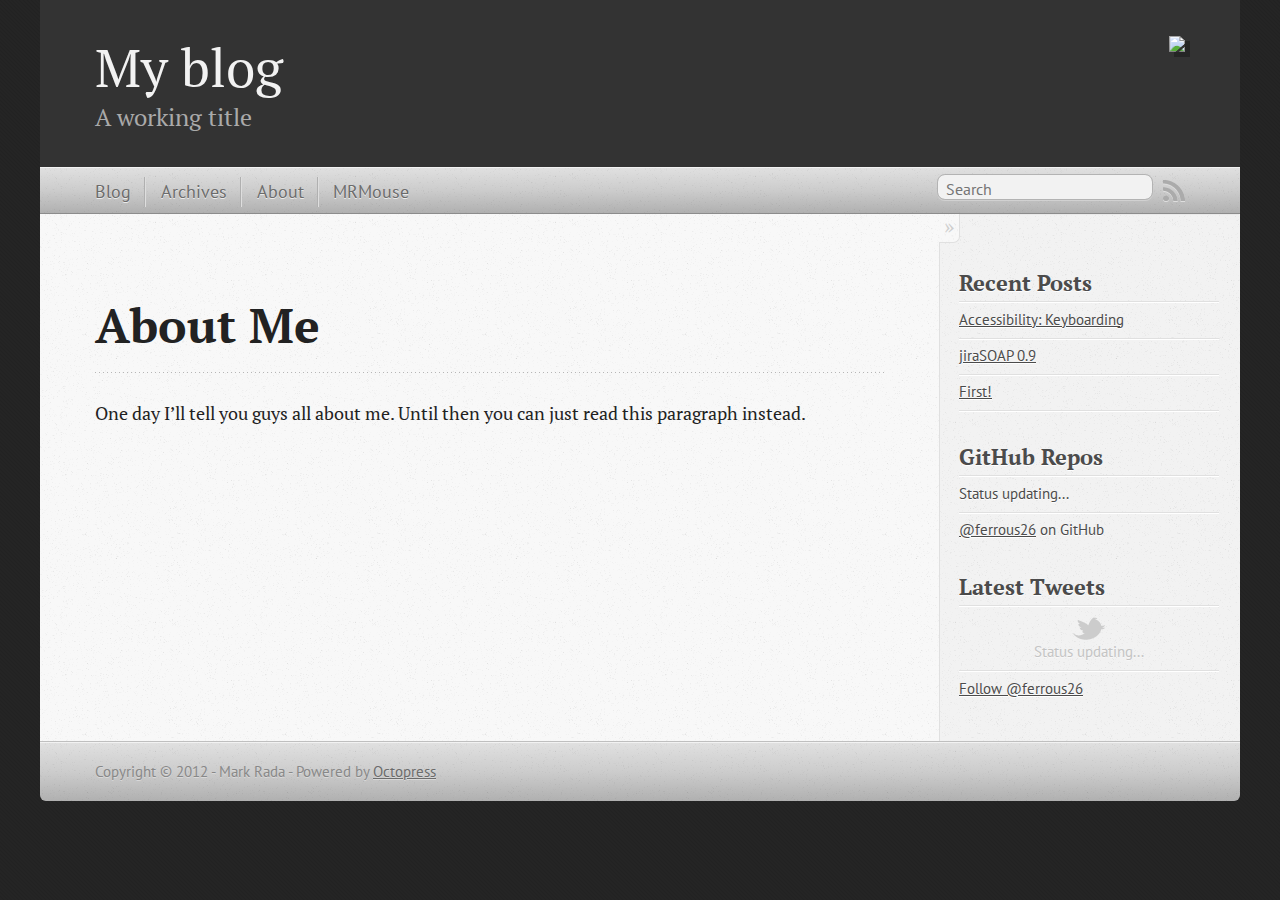
==== commit 0f2ca072: "Site updated at 2012-04-13 16:50:50 UTC" ====
--- a/about/index.html
+++ b/about/index.html
@@ -30,6 +30,18 @@
 <link href='http://fonts.googleapis.com/css?family=PT+Sans:regular,italic,bold,bolditalic' rel='stylesheet' type='text/css'>
 
   
+  <script type="text/javascript">
+    var _gaq = _gaq || [];
+    _gaq.push(['_setAccount', 'UA-30877774-1']);
+    _gaq.push(['_trackPageview']);
+
+    (function() {
+      var ga = document.createElement('script'); ga.type = 'text/javascript'; ga.async = true;
+      ga.src = ('https:' == document.location.protocol ? 'https://ssl' : 'http://www') + '.google-analytics.com/ga.js';
+      var s = document.getElementsByTagName('script')[0]; s.parentNode.insertBefore(ga, s);
+    })();
+  </script>
+
 
 </head>
 
@@ -61,6 +73,7 @@
   <li><a href="/">Blog</a></li>
   <li><a href="/blog/archives">Archives</a></li>
   <li><a href="/about">About</a></li>
+  <li><a href="http://ferrous26.com/MRMouse">MRMouse</a></li>
 </ul>
 
 </nav>
@@ -125,7 +138,7 @@
 
         github.showRepos({
             user: 'ferrous26',
-            count: 5,
+            count: 3,
             skip_forks: false,
             target: '#gh_repos'
         });
